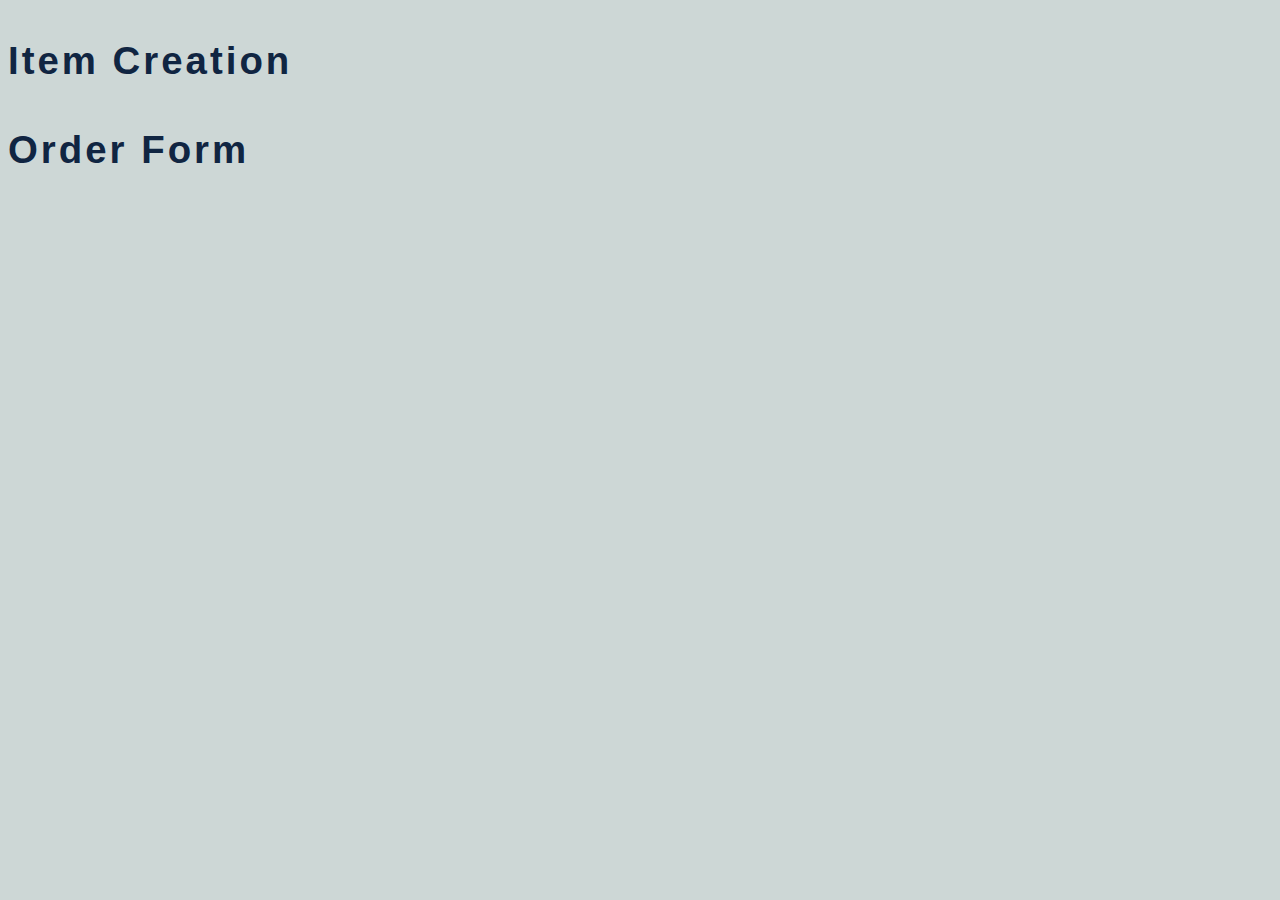
==== index.html @ 25824e4f "add index.css and index.html" ====
<!DOCTYPE html>
<html lang="en">

<head>
    <meta charset="UTF-8">
    <meta name="viewport" content="width=device-width, initial-scale=1.0">
    <title>Use My Tech Stuff</title>
    <link rel="stylesheet" href="index.css">
</head>

<body>
    <h2>Item Creation</h2>
    <ul></ul>
    <h2>Order Form</h2>
    <form></form>
</body>

</html>
---- index.css ----
/*General Styles*/
html {
    font-size: 62.5%;
}

body {
    font-size: 1.8rem;
    line-height: 1.5;
    font-family: 'Source Sans Pro', sans-serif;
    color: #102542;
    background-color: #cdd7d6;
}

a,
button {
    font-size: 1.8rem;
    font-family: 'Source Sans Pro', sans-serif;
    color: #f87060;
}

h1,
h2,
h3 {
    font-family: 'Oxygen', sans-serif;
    letter-spacing: 3px;
}

h1 {
    font-size: 5vw;
}

h2 {
    font-size: 3vw;
}

h3 {
    font-size: 2vw;
}

a {
    text-decoration: none;
    letter-spacing: 2px;
}

section {
    padding: 2% 0;
}
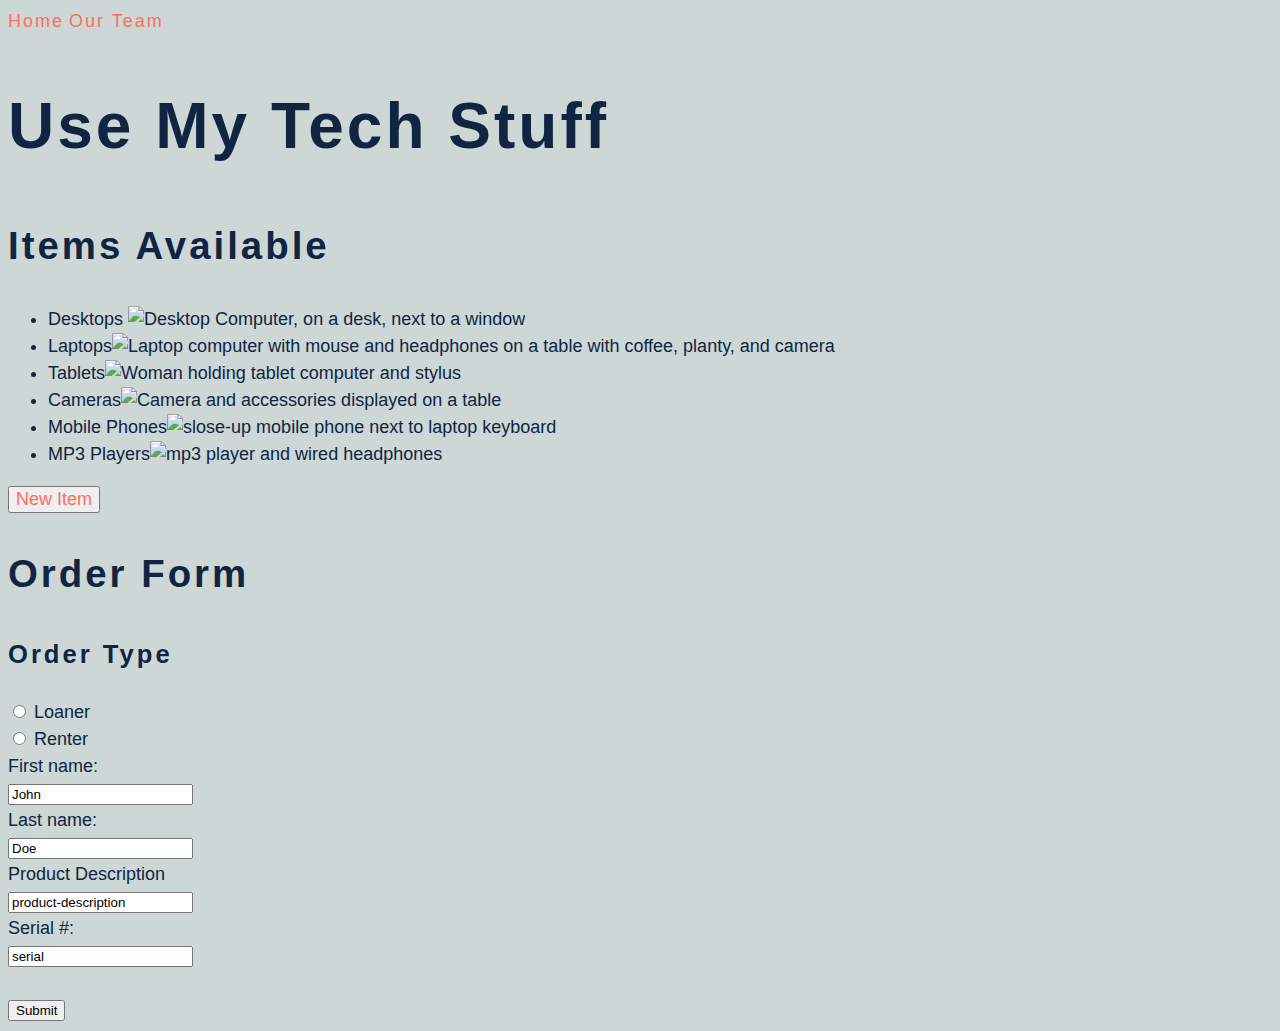
==== commit 4a055525: "layout home page html" ====
--- a/index.html
+++ b/index.html
@@ -4,15 +4,49 @@
 <head>
     <meta charset="UTF-8">
     <meta name="viewport" content="width=device-width, initial-scale=1.0">
+    <meta name="description" content="This is an example of a meta description. This will often show up in search results.">
+   
     <title>Use My Tech Stuff</title>
     <link rel="stylesheet" href="index.css">
 </head>
 
 <body>
-    <h2>Item Creation</h2>
-    <ul></ul>
+    <nav>
+        <a hfef = "#">Home</a>
+        <a href = "#">Our Team</a>
+    </nav>
+    <h1>Use My Tech Stuff</h1>
+    <h2>Items Available</h2>
+    <ul>
+        <li>Desktops <img src = img/desktop.jpg alt = "Desktop Computer, on a desk, next to a window" ></li>
+        <li>Laptops<img src=img/laptop.jpg alt = "Laptop computer with mouse and headphones on a table with coffee, planty, and camera"></li>
+        <li>Tablets<img src=img/tablet.jpg alt = "Woman holding tablet computer and stylus"></li>
+        <li>Cameras<img src=img/camera.jpg alt = "Camera and accessories displayed on a table"></li>
+        <li>Mobile Phones<img src=img/mobile.jpg alt = "slose-up mobile phone next to laptop keyboard"></li>
+        <li>MP3 Players<img src=img/mp3player.jpg alt = "mp3 player and wired headphones"></li>
+    </ul>
+    <button>New Item</button>
+
     <h2>Order Form</h2>
-    <form></form>
+    <h3>Order Type</h3>
+    
+    <form>
+        <input type="radio" id="loaner" name="Loaner" value="loaner">
+        <label for="Loaner">Loaner</label><br>
+        <input type="radio" id="renter" name="Renter" value="renter">
+        <label for="Renter">Renter</label><br>
+        <label for="fname">First name:</label><br>
+        <input type="text" id="fname" name="fname" value="John"><br>
+        <label for="lname">Last name:</label><br>
+        <input type="text" id="lname" name="lname" value="Doe"><br>
+        <label for="product">Product Description</label><br>
+        <input type="text" id="product" name="product" value="product-description"><br>
+        <label for="serial">Serial #:</label><br>
+        <input type="text" id="serial" name="serial" value="serial"><br><br>
+        <input type="submit" value="Submit">
+        </form>
+
+    
 </body>
 
 </html>
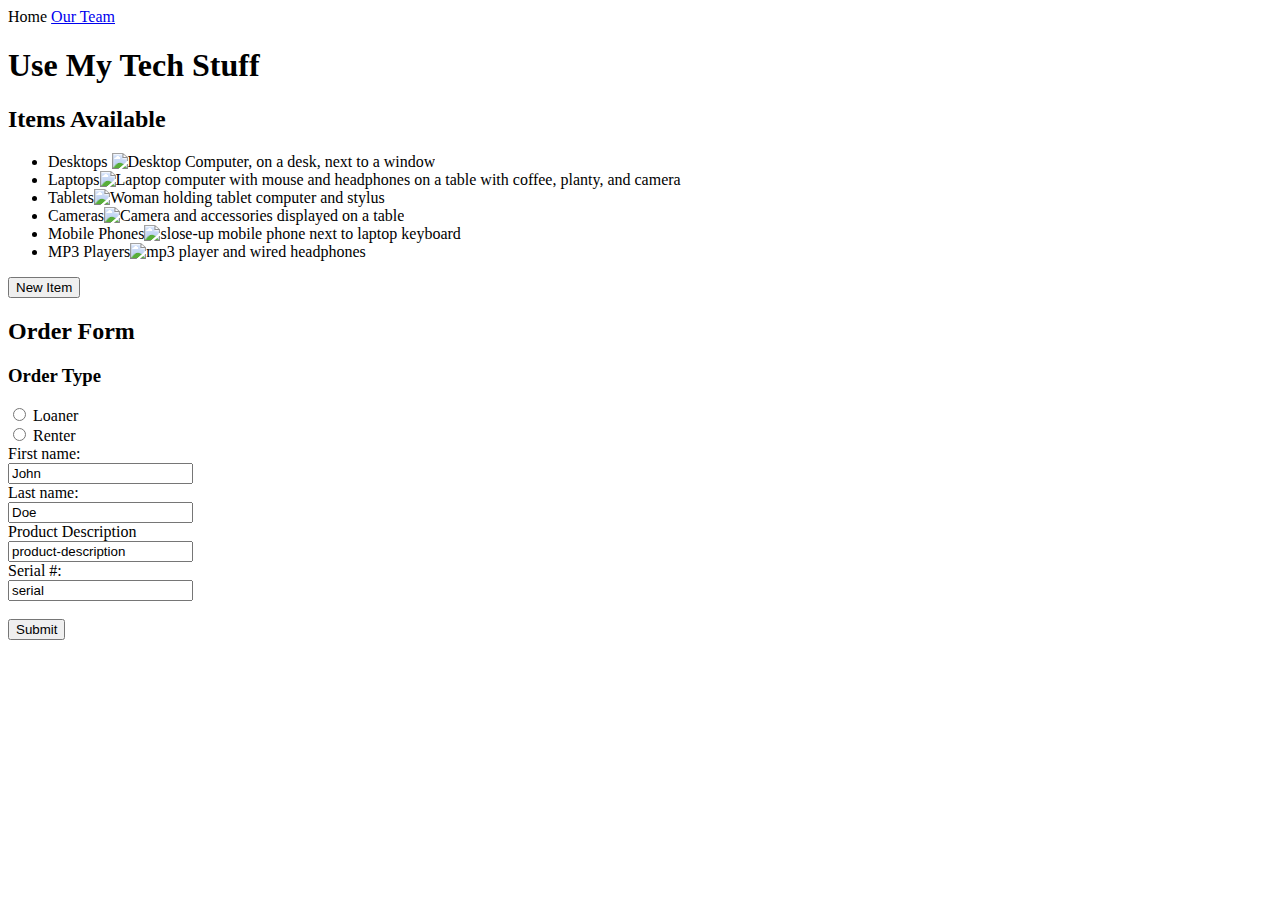
==== commit 76bfff0f: "add team.html and slight reformat to index.html" ====
--- a/index.html
+++ b/index.html
@@ -4,32 +4,33 @@
 <head>
     <meta charset="UTF-8">
     <meta name="viewport" content="width=device-width, initial-scale=1.0">
-    <meta name="description" content="This is an example of a meta description. This will often show up in search results.">
-   
+    <meta name="description"
+        content="Tired of paying ridiculous fees for camera and other equipment rentals? Bypass the middleman and rent from a real person.">
+    <link rel="stylesheet" href="/styles/style.css">
     <title>Use My Tech Stuff</title>
-    <link rel="stylesheet" href="index.css">
 </head>
 
 <body>
     <nav>
-        <a hfef = "#">Home</a>
-        <a href = "#">Our Team</a>
+        <a hfef="/index.html">Home</a>
+        <a href="/team.html">Our Team</a>
     </nav>
     <h1>Use My Tech Stuff</h1>
     <h2>Items Available</h2>
     <ul>
-        <li>Desktops <img src = img/desktop.jpg alt = "Desktop Computer, on a desk, next to a window" ></li>
-        <li>Laptops<img src=img/laptop.jpg alt = "Laptop computer with mouse and headphones on a table with coffee, planty, and camera"></li>
-        <li>Tablets<img src=img/tablet.jpg alt = "Woman holding tablet computer and stylus"></li>
-        <li>Cameras<img src=img/camera.jpg alt = "Camera and accessories displayed on a table"></li>
-        <li>Mobile Phones<img src=img/mobile.jpg alt = "slose-up mobile phone next to laptop keyboard"></li>
-        <li>MP3 Players<img src=img/mp3player.jpg alt = "mp3 player and wired headphones"></li>
+        <li>Desktops <img src=img/desktop.jpg alt="Desktop Computer, on a desk, next to a window"></li>
+        <li>Laptops<img src=img/laptop.jpg
+                alt="Laptop computer with mouse and headphones on a table with coffee, planty, and camera"></li>
+        <li>Tablets<img src=img/tablet.jpg alt="Woman holding tablet computer and stylus"></li>
+        <li>Cameras<img src=img/camera.jpg alt="Camera and accessories displayed on a table"></li>
+        <li>Mobile Phones<img src=img/mobile.jpg alt="slose-up mobile phone next to laptop keyboard"></li>
+        <li>MP3 Players<img src=img/mp3player.jpg alt="mp3 player and wired headphones"></li>
     </ul>
     <button>New Item</button>
 
     <h2>Order Form</h2>
     <h3>Order Type</h3>
-    
+
     <form>
         <input type="radio" id="loaner" name="Loaner" value="loaner">
         <label for="Loaner">Loaner</label><br>
@@ -44,9 +45,9 @@
         <label for="serial">Serial #:</label><br>
         <input type="text" id="serial" name="serial" value="serial"><br><br>
         <input type="submit" value="Submit">
-        </form>
+    </form>
 
-    
+
 </body>
 
 </html>
